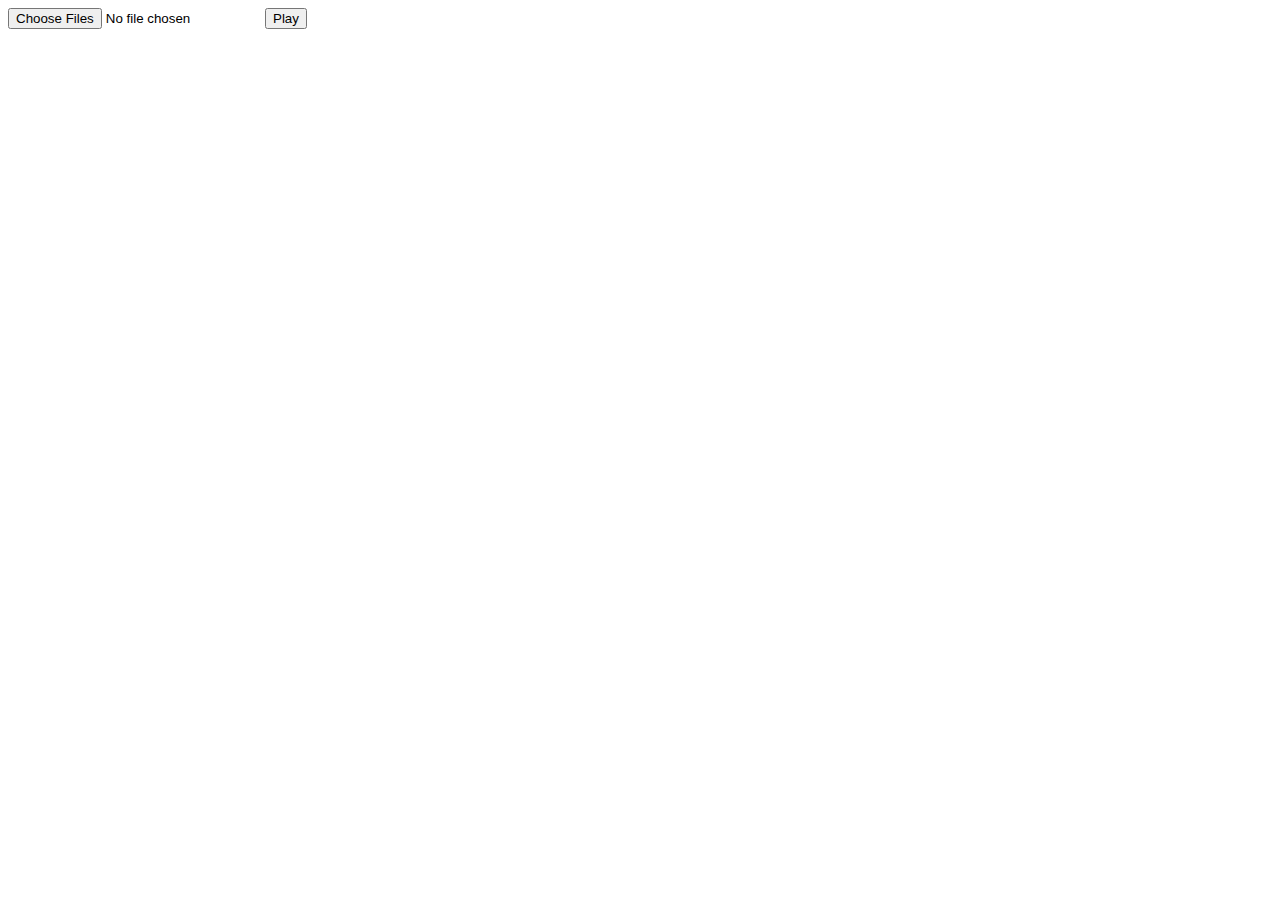
==== audiovisual.html @ 1ff9deca "sound actually working" ====
<!DOCTYPE html>
<html>


<body>
	 <input type ="file" id = "audiofile" accept="audio/*" multiple>
	
	 
	 <button type= "button" id = "play">Play</button>
</body> 

<script type = "text/javascript	">
	if (! window.AudioContext) {
        if (! window.webkitAudioContext) {
            alert('no audiocontext found');
        }
        window.AudioContext = window.webkitAudioContext;
    }
	document.getElementById("play").onclick = function(){filetourl(document.getElementById("audiofile"))} ;
    var context = new AudioContext();
    var audioBuffer;
    var sourceNode;
 
    // load the sound
    setupAudioNodes();
   //loadSound("Imagine Dragons - Warriors (Lyric Video).mp3");
 
    function setupAudioNodes() {
        // create a buffer source node
        sourceNode = context.createBufferSource();
        // and connect to destination
        sourceNode.connect(context.destination);
    }
 
    // load the specified sound
	function filetourl(element)
	{
		var file = element.files;
		var reader = new FileReader();
		reader.onload = function(){context.decodeAudioData(reader.result,function(buffer){playSound(buffer);},onError);}
		reader.readAsArrayBuffer(file[0]);
	}
    
 
 
    function playSound(buffer) {
        sourceNode.buffer = buffer;
        sourceNode.start(0);
    }
 
    // log if an error occurs
    function onError(e) {
        console.log(e);
		
    }
	
</script>

</html>
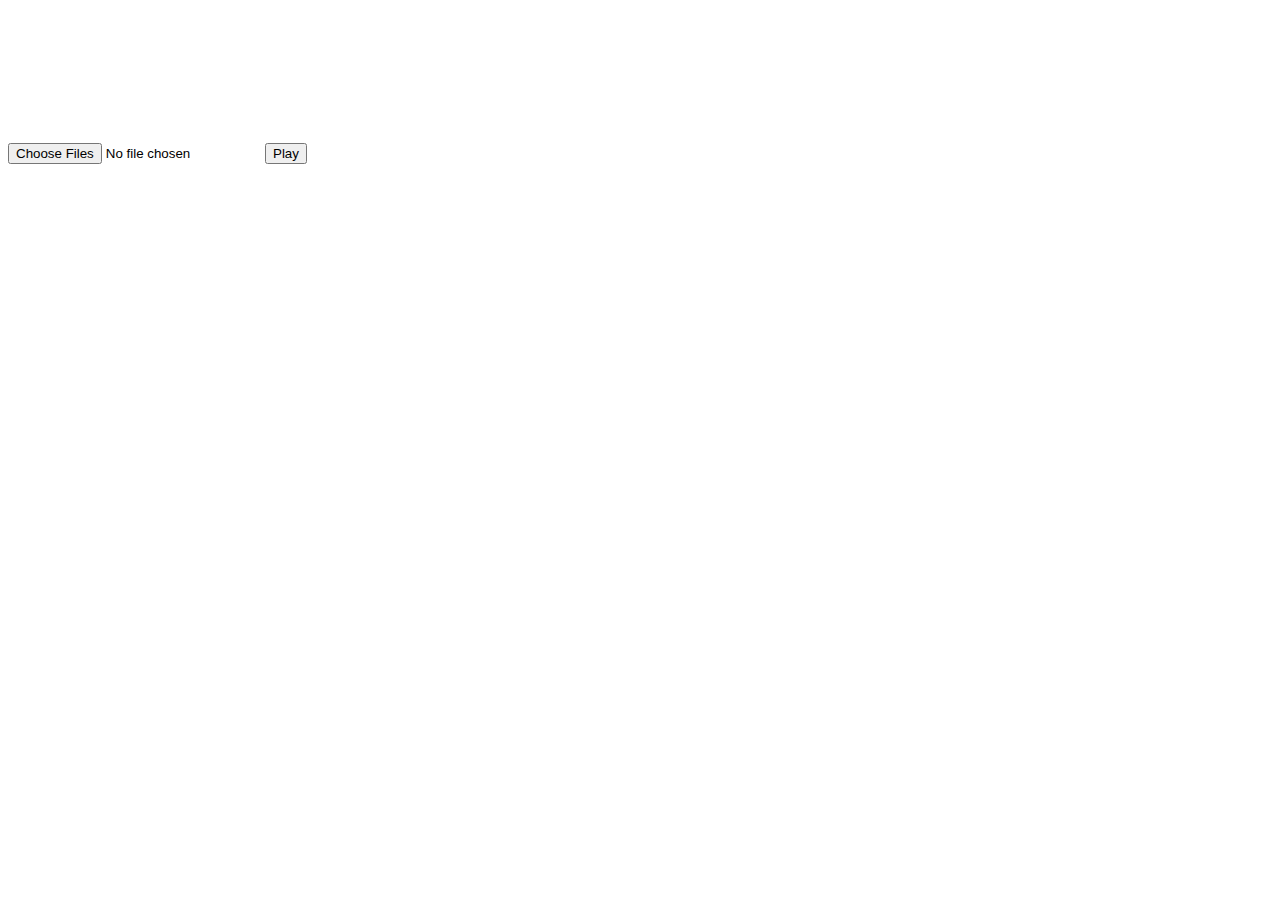
==== commit f60b6b1a: "volume meter" ====
--- a/audiovisual.html
+++ b/audiovisual.html
@@ -1,12 +1,23 @@
 <!DOCTYPE html>
 <html>
-
+<style>
+	.buttons
+	{
+		float: top;
+	}
+</style>
 
 <body>
-	 <input type ="file" id = "audiofile" accept="audio/*" multiple>
+	 <input type ="file" class = "buttons" id = "audiofile" accept="audio/*" multiple>
 	
 	 
-	 <button type= "button" id = "play">Play</button>
+	 <button type= "button" class = "buttons"id = "play">Play</button>
+	 
+	 
+	 
+	 <canvas id="myCanvas" ></canvas>
+	 
+	 
 </body> 
 
 <script type = "text/javascript	">
@@ -16,37 +27,102 @@
         }
         window.AudioContext = window.webkitAudioContext;
     }
-	document.getElementById("play").onclick = function(){filetourl(document.getElementById("audiofile"))} ;
+	var c = document.getElementById("myCanvas");
+	var ctx = c.getContext("2d");
+
+	document.getElementById("play").onclick = function(){filetourl(document.getElementById("audiofile"));} ;
     var context = new AudioContext();
     var audioBuffer;
     var sourceNode;
- 
-    // load the sound
-    setupAudioNodes();
-   //loadSound("Imagine Dragons - Warriors (Lyric Video).mp3");
+	
+	var played = 0;	
+	function getAverageVolume(array){
+			var values = 0;
+			var average;
+			 var length = array.length;
+			 
+			for(var i = 0; i < length; i++)
+					{values += array[i];}
+			
+			average = values/length;
+			return average;}
+	
+		
+
+  
+  
+  
  
     function setupAudioNodes() {
-        // create a buffer source node
-        sourceNode = context.createBufferSource();
-        // and connect to destination
-        sourceNode.connect(context.destination);
+        
+        sourceNode = context.createBufferSource();// create a buffer source node
+		sourceNode.onended = function(){
+			played = 0;}
+		splitter = context.createChannelSplitter();
+		
+		analyser = context.createAnalyser(); // analyser provides acess to audio data
+		analyser.smoothingTimeConstant = 0.3; //make data less jitery
+		analyser.fftSize = 1024; // number of buckets containing frequency information
+		
+		analyser2 = context.createAnalyser(); // analyser provides acess to audio data
+		analyser2.smoothingTimeConstant = 0.0; //make data less jitery? why is this 0.0 check difference
+		analyser2.fftSize = 1024; // number of buckets containing frequency information
+		
+		javascriptNode = context.createScriptProcessor(2048,1,1);//these creates new data 21 times a second for a audio sampled at 44.1k.
+		javascriptNode.onaudioprocess = function(){
+			var array = new Uint8Array(analyser.frequencyBinCount);
+			analyser.getByteFrequencyData(array);
+			var average = getAverageVolume(array);
+			
+			var array2 = new Uint8Array(analyser2.frequencyBinCount);
+			analyser2.getByteFrequencyData(array);
+			var average2 = getAverageVolume(array);
+			
+			ctx.clearRect(0,0,60,130);
+			var grd = ctx.createLinearGradient(0,0,200,0);
+			ctx.fillstyle = grd;
+			ctx.fillRect(0,130-average,25,130);
+			ctx.fillRect(30,130-average2,25,130);}
+		
+		sourceNode.connect(context.destination);    // and connect to destination
+		sourceNode.connect(splitter);
+		splitter.connect(analyser,0,0);
+		splitter.connect(analyser2,1,0);
+		analyser.connect(javascriptNode);
+		javascriptNode.connect(context.destination);
+		
+		
+		
+		
     }
  
     // load the specified sound
 	function filetourl(element)
 	{
+		if(played == 0){
+ 		setupAudioNodes(); 
 		var file = element.files;
 		var reader = new FileReader();
 		reader.onload = function(){context.decodeAudioData(reader.result,function(buffer){playSound(buffer);},onError);}
-		reader.readAsArrayBuffer(file[0]);
+		reader.readAsArrayBuffer(file[0]);}
+		else{
+			stopSound();
+		}
+		
 	}
     
  
- 
+
     function playSound(buffer) {
-        sourceNode.buffer = buffer;
-        sourceNode.start(0);
+		
+			played = 1;
+			sourceNode.buffer = buffer;
+			sourceNode.start(0);
     }
+	function stopSound(){
+		played = 0;
+		sourceNode.stop(0);
+	}
  
     // log if an error occurs
     function onError(e) {
